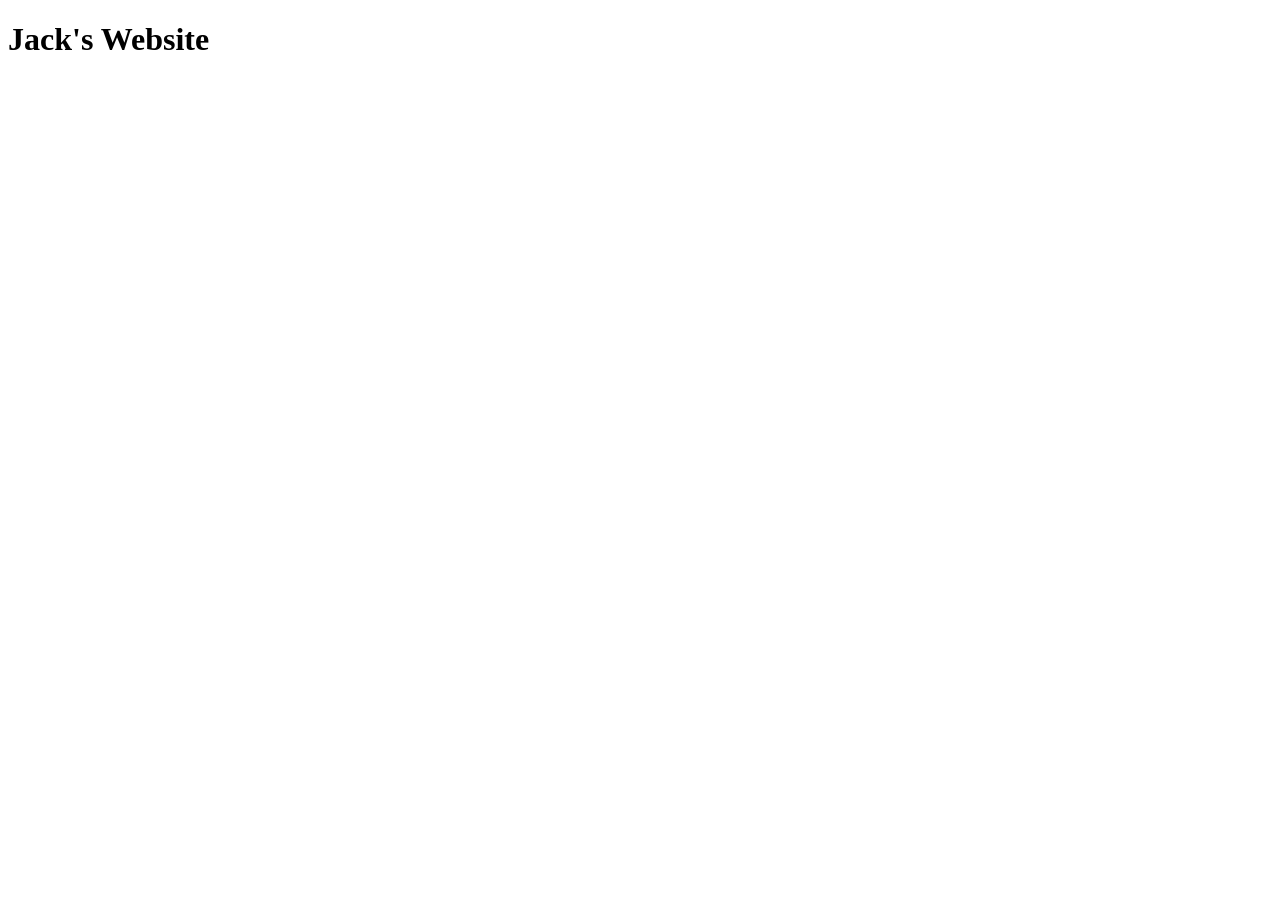
==== index.html @ 7b777b8a "test" ====
<!DOCTYPE html>
<html lang="en">
<head>
    <meta charset="UTF-8">
    <meta name="viewport" content="width=device-width, initial-scale=1.0">
    <title>Document</title>
</head>
<body>
    <h1>Jack's Website</h1>
</body>
</html>
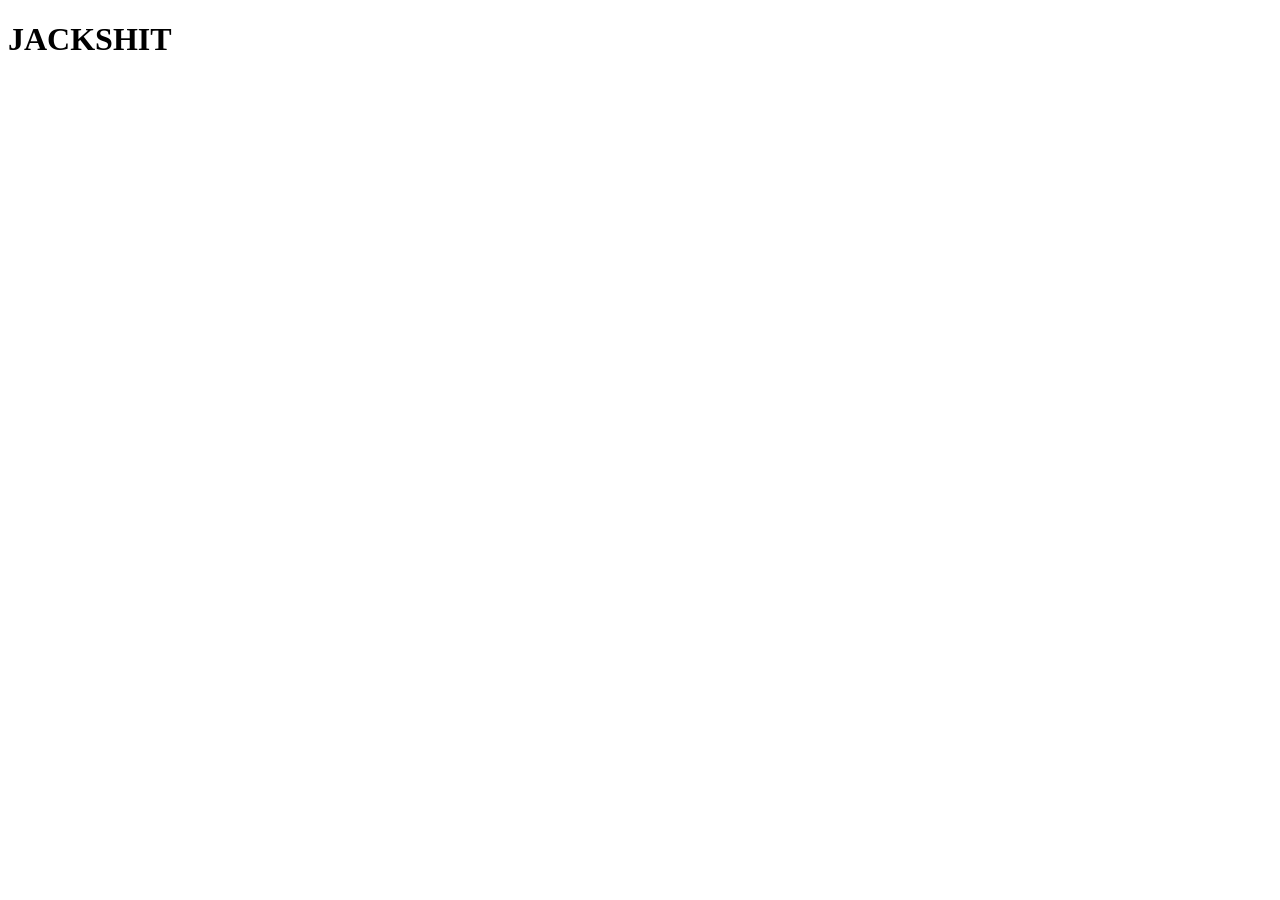
==== commit 7f52b351: "add favicon" ====
--- a/index.html
+++ b/index.html
@@ -3,9 +3,16 @@
 <head>
     <meta charset="UTF-8">
     <meta name="viewport" content="width=device-width, initial-scale=1.0">
-    <title>Document</title>
+    <title>JACKSHIT</title>
+    <link rel="apple-touch-icon" sizes="180x180" href="./images/favicon/apple-touch-icon.png">
+    <link rel="icon" type="image/png" sizes="32x32" href="./images/favicon/favicon-32x32.png">
+    <link rel="icon" type="image/png" sizes="16x16" href="./images/favicon/favicon-16x16.png">
+    <link rel="manifest" href="./images/favicon/site.webmanifest">
 </head>
 <body>
-    <h1>Jack's Website</h1>
+    <div>
+
+    </div>
+    <h1>JACKSHIT</h1>
 </body>
-</html>+</html>
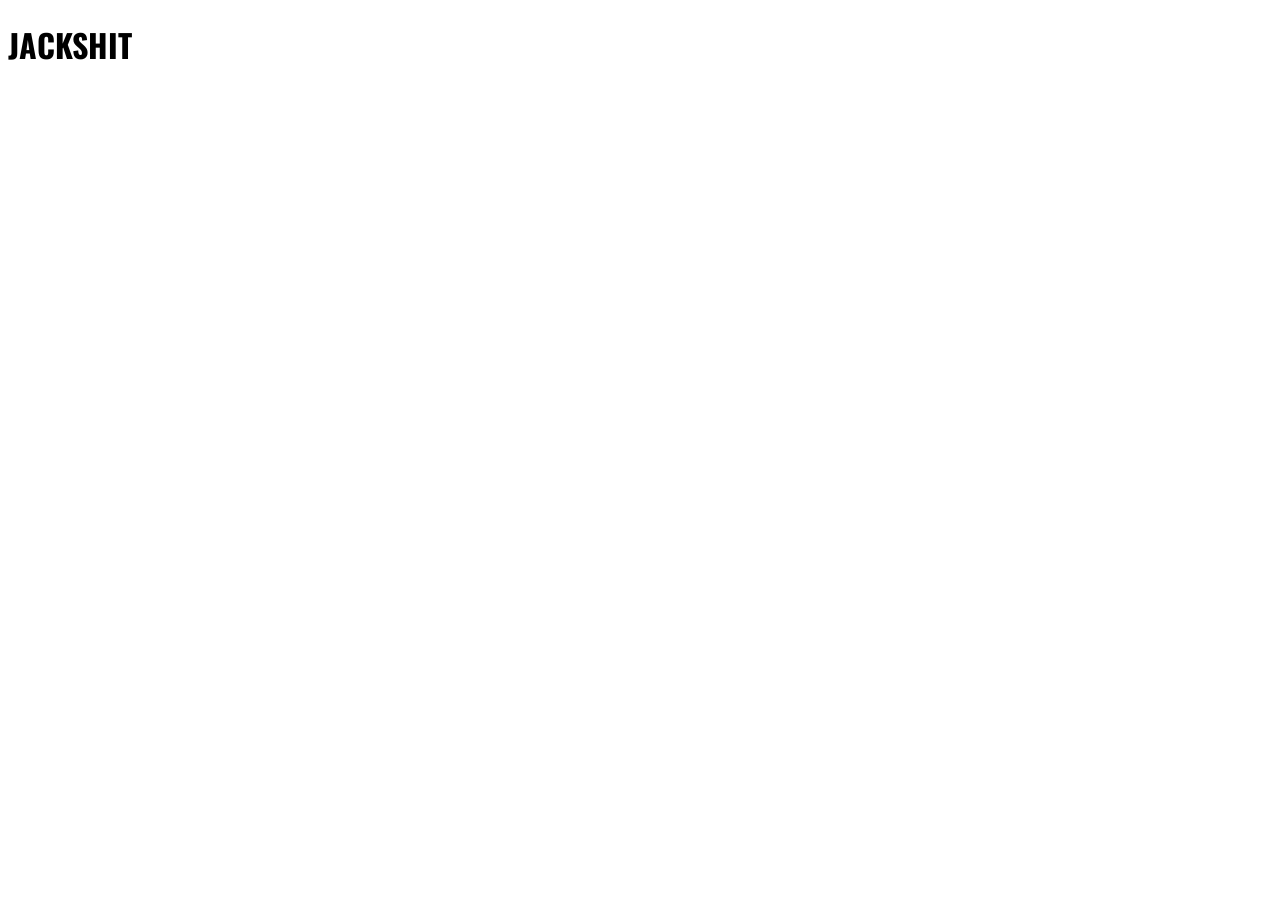
==== commit 6a567fef: "add style sheet" ====
--- a/index.html
+++ b/index.html
@@ -8,11 +8,13 @@
     <link rel="icon" type="image/png" sizes="32x32" href="./images/favicon/favicon-32x32.png">
     <link rel="icon" type="image/png" sizes="16x16" href="./images/favicon/favicon-16x16.png">
     <link rel="manifest" href="./images/favicon/site.webmanifest">
+    <link rel="stylesheet" href="https://fonts.googleapis.com/css?family=Oswald">
+    <link rel="stylesheet" href="style.css">
 </head>
 <body>
     <div>
-
+        <h1>JACKSHIT</h1>
     </div>
-    <h1>JACKSHIT</h1>
+    
 </body>
 </html>
--- a/style.css
+++ b/style.css
@@ -0,0 +1,3 @@
+body {
+    font-family: "Oswald", sans-serif;
+  }
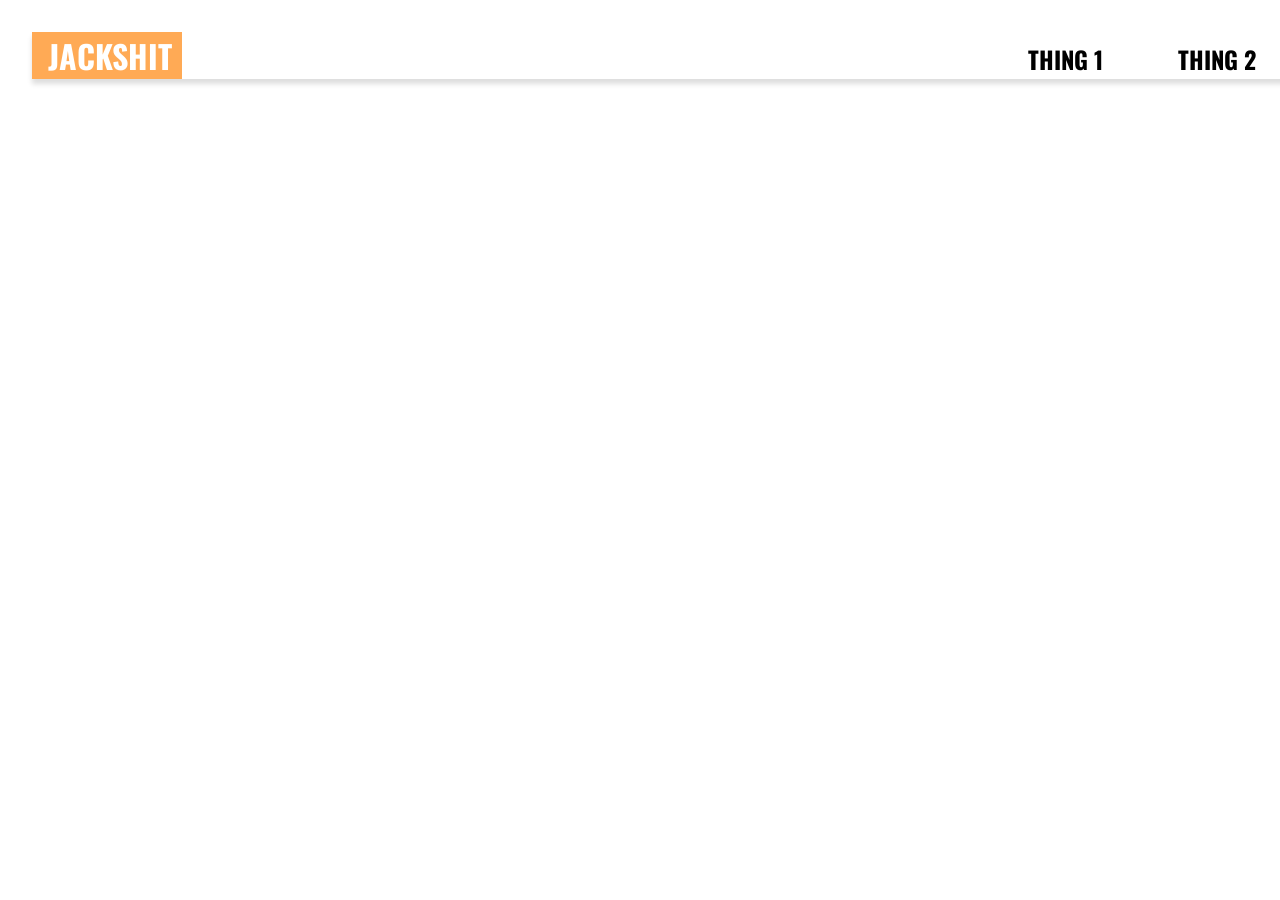
==== commit 9af622b5: "work" ====
--- a/index.html
+++ b/index.html
@@ -11,10 +11,19 @@
     <link rel="stylesheet" href="https://fonts.googleapis.com/css?family=Oswald">
     <link rel="stylesheet" href="style.css">
 </head>
-<body>
-    <div>
+<header class="row">
+    <div id="header-home" class="column">
         <h1>JACKSHIT</h1>
     </div>
+    <div class="column" class="header-dir">
+        <h2>THING 1</h2>
+    </div>
+    <div class="column" class="header-dir">
+        <h2>THING 2</h2>
+    </div>
+</header>
+<body>
+    
     
 </body>
 </html>
--- a/style.css
+++ b/style.css
@@ -1,3 +1,36 @@
 body {
     font-family: "Oswald", sans-serif;
-  }+    border:0;
+    margin:0;
+  }
+
+h1,h2 {
+    border:0;
+    margin:0;
+}
+
+header {
+    margin:32px;
+    box-shadow: 0px 5px 5px #dedede;
+    width:100%;
+}
+
+.row {
+    display: table;
+    table-layout: auto;
+}
+.column {
+    display: table-cell;
+    width:150px;
+}
+
+#header-home {
+    background-color: #FA5;
+    color:white;
+    display: inline-block;
+}
+
+#header-home h1,h2 {
+    margin-left:16px;
+    margin-right:16px;
+}
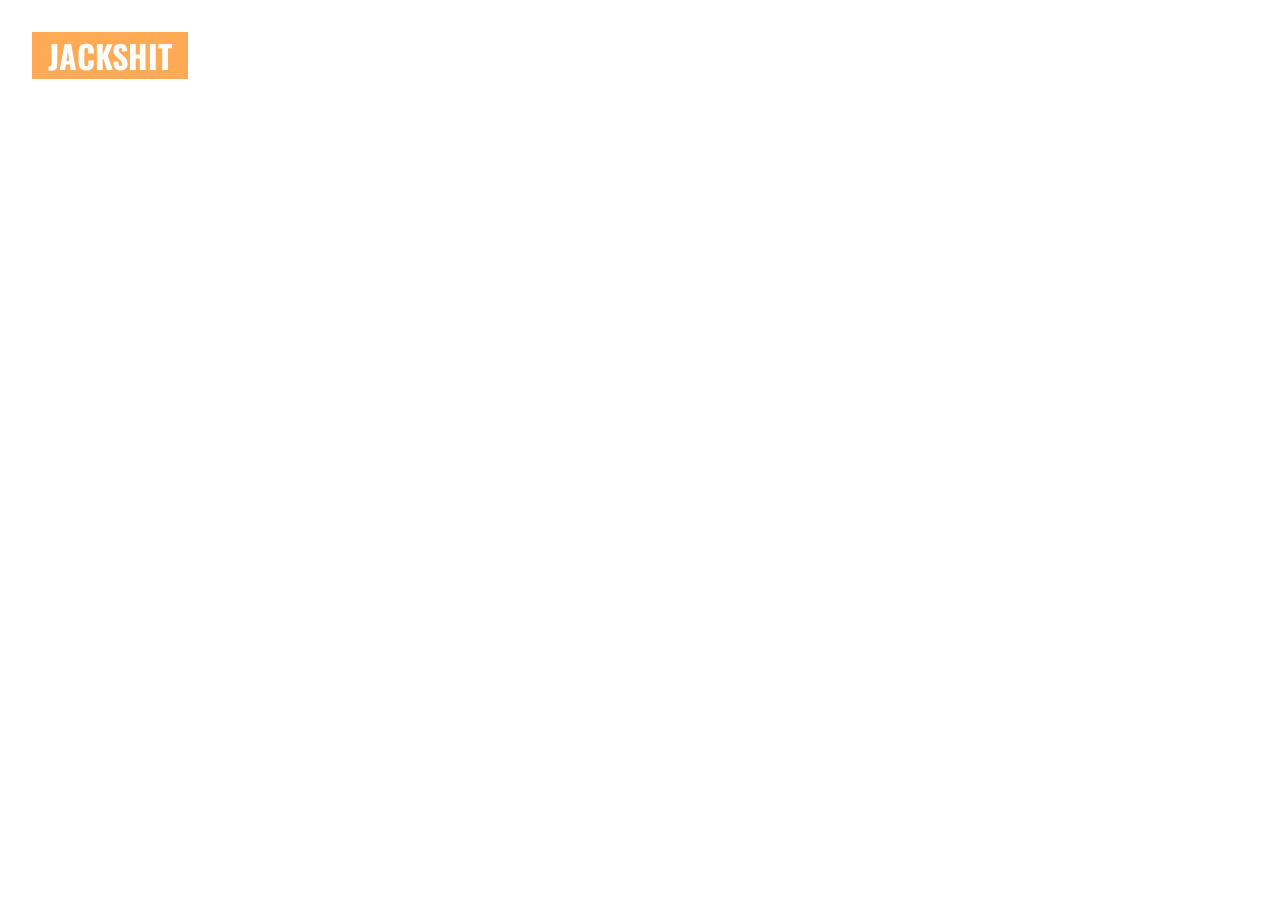
==== commit 1b9381e5: "stuff and things" ====
--- a/index.html
+++ b/index.html
@@ -15,15 +15,22 @@
     <div id="header-home" class="column">
         <h1>JACKSHIT</h1>
     </div>
-    <div class="column" class="header-dir">
+    <!-- <div class="column" class="header-dir">
         <h2>THING 1</h2>
     </div>
     <div class="column" class="header-dir">
         <h2>THING 2</h2>
-    </div>
+    </div> -->
 </header>
 <body>
-    
-    
+    <script type="module" src="/threejs_test.js"></script>
+    <script type="importmap">
+        {
+          "imports": {
+            "three": "https://unpkg.com/three/build/three.module.js",
+            "three/addons/": "https://unpkg.com/three/examples/jsm/"
+          }
+        }
+      </script>
 </body>
 </html>
--- a/style.css
+++ b/style.css
@@ -1,8 +1,11 @@
+html, body {
+  margin: 0px;
+}
+
 body {
     font-family: "Oswald", sans-serif;
-    border:0;
-    margin:0;
-  }
+    /* background-color:blueviolet; */
+}
 
 h1,h2 {
     border:0;
@@ -11,8 +14,7 @@
 
 header {
     margin:32px;
-    box-shadow: 0px 5px 5px #dedede;
-    width:100%;
+    /* position: absolute; */
 }
 
 .row {
@@ -21,7 +23,6 @@
 }
 .column {
     display: table-cell;
-    width:150px;
 }
 
 #header-home {
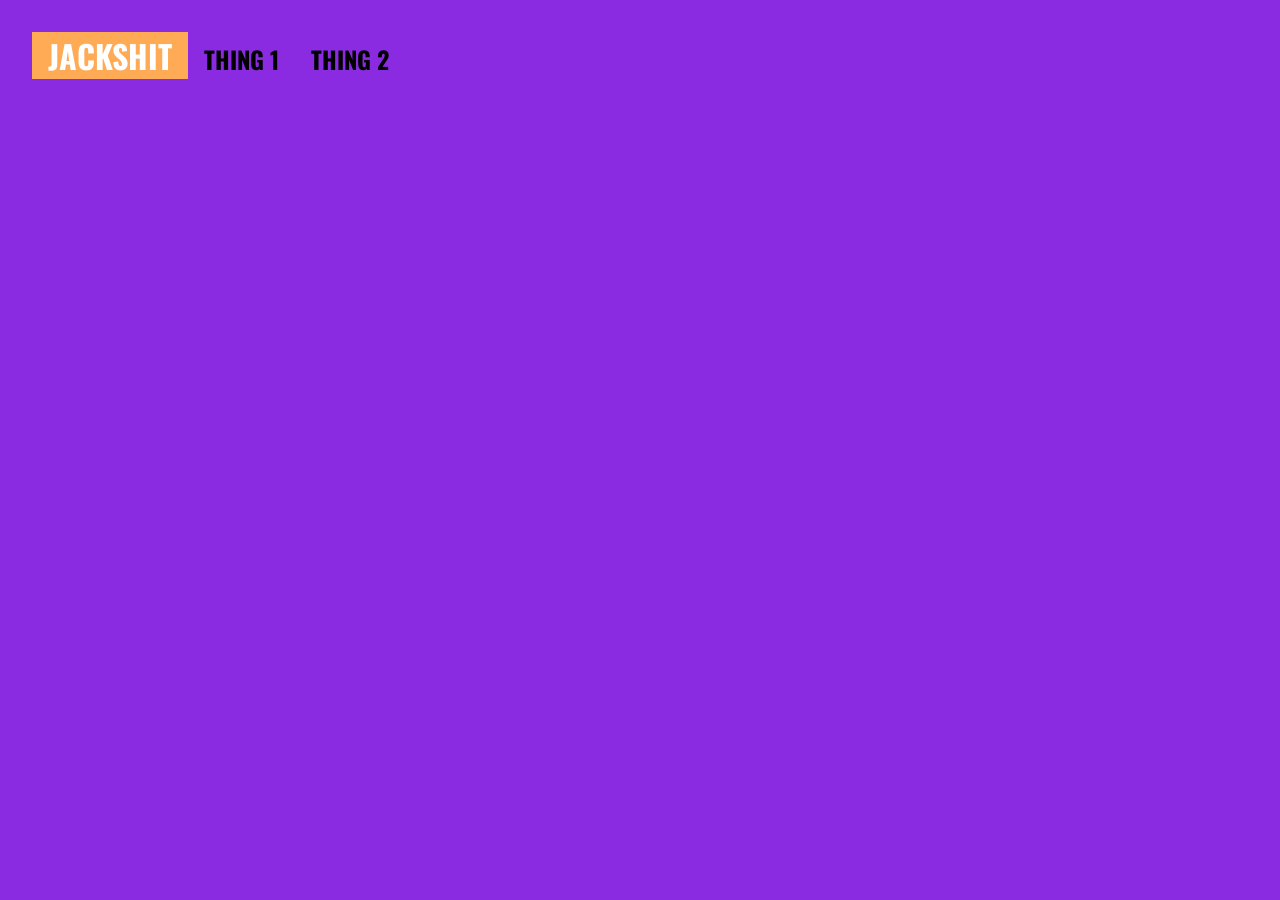
==== commit c694761b: "testing" ====
--- a/index.html
+++ b/index.html
@@ -15,15 +15,15 @@
     <div id="header-home" class="column">
         <h1>JACKSHIT</h1>
     </div>
-    <!-- <div class="column" class="header-dir">
+    <div class="column" class="header-dir">
         <h2>THING 1</h2>
     </div>
     <div class="column" class="header-dir">
         <h2>THING 2</h2>
-    </div> -->
+    </div>
 </header>
 <body>
-    <script type="module" src="/threejs_test.js"></script>
+    <!-- <script type="module" src="/threejs_test.js"></script>
     <script type="importmap">
         {
           "imports": {
@@ -31,6 +31,6 @@
             "three/addons/": "https://unpkg.com/three/examples/jsm/"
           }
         }
-      </script>
+      </script> -->
 </body>
 </html>
--- a/style.css
+++ b/style.css
@@ -4,7 +4,7 @@
 
 body {
     font-family: "Oswald", sans-serif;
-    /* background-color:blueviolet; */
+    background-color:blueviolet;
 }
 
 h1,h2 {
